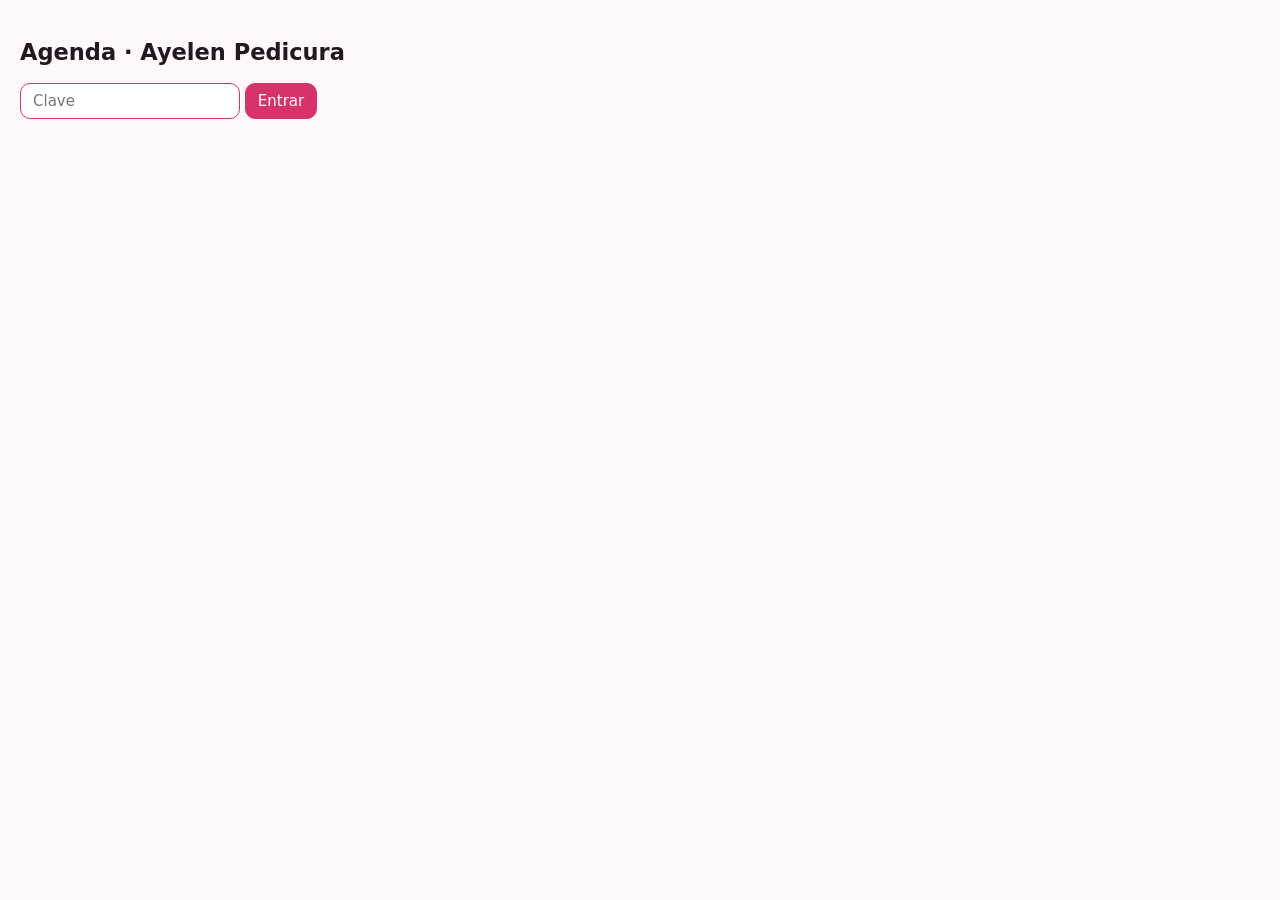
==== public/admin.html @ c745cee4 "Add files via upload" ====
<!DOCTYPE html><html lang="es"><head><meta charset="utf-8"><meta name="viewport" content="width=device-width,initial-scale=1"><meta name="robots" content="noindex"><title>Admin – Ayelen Pedicura</title>
<style>body{font:15px system-ui;margin:0;padding:20px;background:#fff8fa;color:#241820}table{border-collapse:collapse;width:100%;font-size:13px}td,th{padding:8px;border-bottom:1px solid #f1d9e2;text-align:left;vertical-align:top}button,input{padding:8px 12px;border-radius:10px;border:1px solid #d6336c;font:inherit}button{background:#d6336c;color:#fff;cursor:pointer}.w{overflow-x:auto}</style></head><body>
<h2>Agenda · Ayelen Pedicura</h2><div id="lg"><input id="pw" type="password" placeholder="Clave"> <button id="in">Entrar</button></div><div class="w"><table id="tb"></table></div>
<script>
const $=s=>document.querySelector(s),esc=s=>String(s??'').replace(/[&<>"]/g,c=>({'&':'&amp;','<':'&lt;','>':'&gt;','"':'&quot;'}[c])),f=(u,o)=>fetch(u,{credentials:'same-origin',headers:{'content-type':'application/json'},...o});
const hm=m=>String(m/60|0).padStart(2,'0')+':'+String(m%60).padStart(2,'0'),$$=n=>'$'+n.toLocaleString('es-AR');
async function load(){const r=await f('/api/admin/bookings');if(!r.ok){$('#lg').hidden=false;return}$('#lg').hidden=true;const l=await r.json();
$('#tb').innerHTML='<tr><th>Fecha</th><th>Cliente</th><th>Servicios</th><th>Seña</th><th>Estado</th><th></th></tr>'+l.map(b=>`<tr><td>${b.date}<br>${hm(b.start_min)}</td><td>${esc(b.name)}<br><a href="https://wa.me/${esc(b.phone.replace(/\D/g,''))}">${esc(b.phone)}</a></td><td>${esc(b.services)}<br>${$$(b.total)}</td><td>${$$(b.deposit)}<br>${b.pay_method==='mp'?'Mercado Pago':'Transferencia'}</td><td>${esc(b.status)}</td><td>${['Cancelado','Vencido'].includes(b.status)?'':`<button data-a="confirm" data-i="${b.id}">Confirmar pago</button> <button data-a="cancel" data-i="${b.id}">Cancelar</button>`}</td></tr>`).join('')}
$('#in').onclick=async()=>{const r=await f('/api/admin/login',{method:'POST',body:JSON.stringify({password:$('#pw').value})});r.ok?load():alert('Clave incorrecta')};
$('#tb').onclick=async e=>{const a=e.target.dataset.a;if(a&&confirm('¿Seguro?')){await f(`/api/admin/bookings/${e.target.dataset.i}/${a}`,{method:'POST'});load()}};load();
</script></body></html>
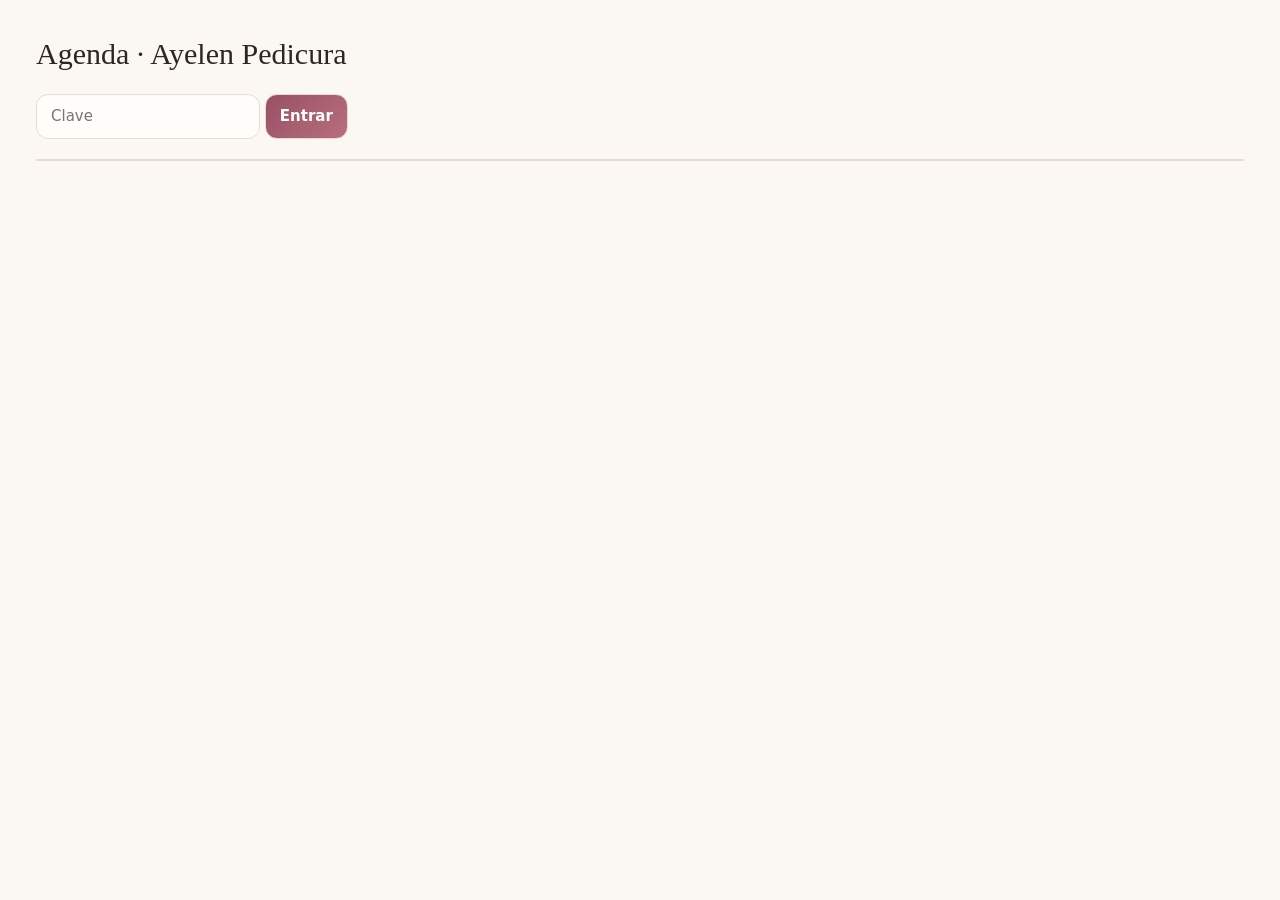
==== commit 32d46984: "Add featured antifungal booking option Co-authored-by: Copilot <223556219+Copilot@users.noreply.gith" ====
--- a/public/admin.html
+++ b/public/admin.html
@@ -1,5 +1,23 @@
 <!DOCTYPE html><html lang="es"><head><meta charset="utf-8"><meta name="viewport" content="width=device-width,initial-scale=1"><meta name="robots" content="noindex"><title>Admin – Ayelen Pedicura</title>
-<style>body{font:15px system-ui;margin:0;padding:20px;background:#fff8fa;color:#241820}table{border-collapse:collapse;width:100%;font-size:13px}td,th{padding:8px;border-bottom:1px solid #f1d9e2;text-align:left;vertical-align:top}button,input{padding:8px 12px;border-radius:10px;border:1px solid #d6336c;font:inherit}button{background:#d6336c;color:#fff;cursor:pointer}.w{overflow-x:auto}</style></head><body>
+<style>
+*{box-sizing:border-box}
+body{font:15px/1.55 Inter,system-ui,sans-serif;margin:0;padding:clamp(16px,4vw,36px);background:#fbf7f3;color:#302521}
+h2{font:500 30px/1.2 'Playfair Display',Georgia,serif;color:#302521;margin:0 0 22px}
+input,button{padding:10px 14px;border-radius:12px;border:1px solid #e9d9d2;font:inherit}
+input{background:#fffdfa;color:#302521}
+button{background:linear-gradient(135deg,#985064,#b86e7c);color:#fff;font-weight:600;cursor:pointer;transition:transform .2s,box-shadow .2s}
+button:hover{transform:translateY(-1px);box-shadow:0 6px 16px -8px #985064a6}
+input:focus{outline:none;border-color:#a95569;box-shadow:0 0 0 3px #a955691c}
+#lg{margin-bottom:20px}
+.w{overflow-x:auto;background:#fffdfa;border:1px solid #e9d9d2;border-radius:18px;box-shadow:0 16px 38px -30px #60453c70}
+table{border-collapse:collapse;width:100%;font-size:13px}
+td,th{padding:12px;border-bottom:1px solid #eee3de;text-align:left;vertical-align:top}
+th{font-size:12px;text-transform:uppercase;letter-spacing:.06em;color:#81716b;background:#faf5f1}
+tr:last-child td{border-bottom:0}
+a{color:#985064}
+:focus-visible{outline:3px solid #bb7880;outline-offset:3px}
+@media(max-width:600px){td,th{padding:10px 8px}#lg input{max-width:60%}}
+</style></head><body>
 <h2>Agenda · Ayelen Pedicura</h2><div id="lg"><input id="pw" type="password" placeholder="Clave"> <button id="in">Entrar</button></div><div class="w"><table id="tb"></table></div>
 <script>
 const $=s=>document.querySelector(s),esc=s=>String(s??'').replace(/[&<>"]/g,c=>({'&':'&amp;','<':'&lt;','>':'&gt;','"':'&quot;'}[c])),f=(u,o)=>fetch(u,{credentials:'same-origin',headers:{'content-type':'application/json'},...o});
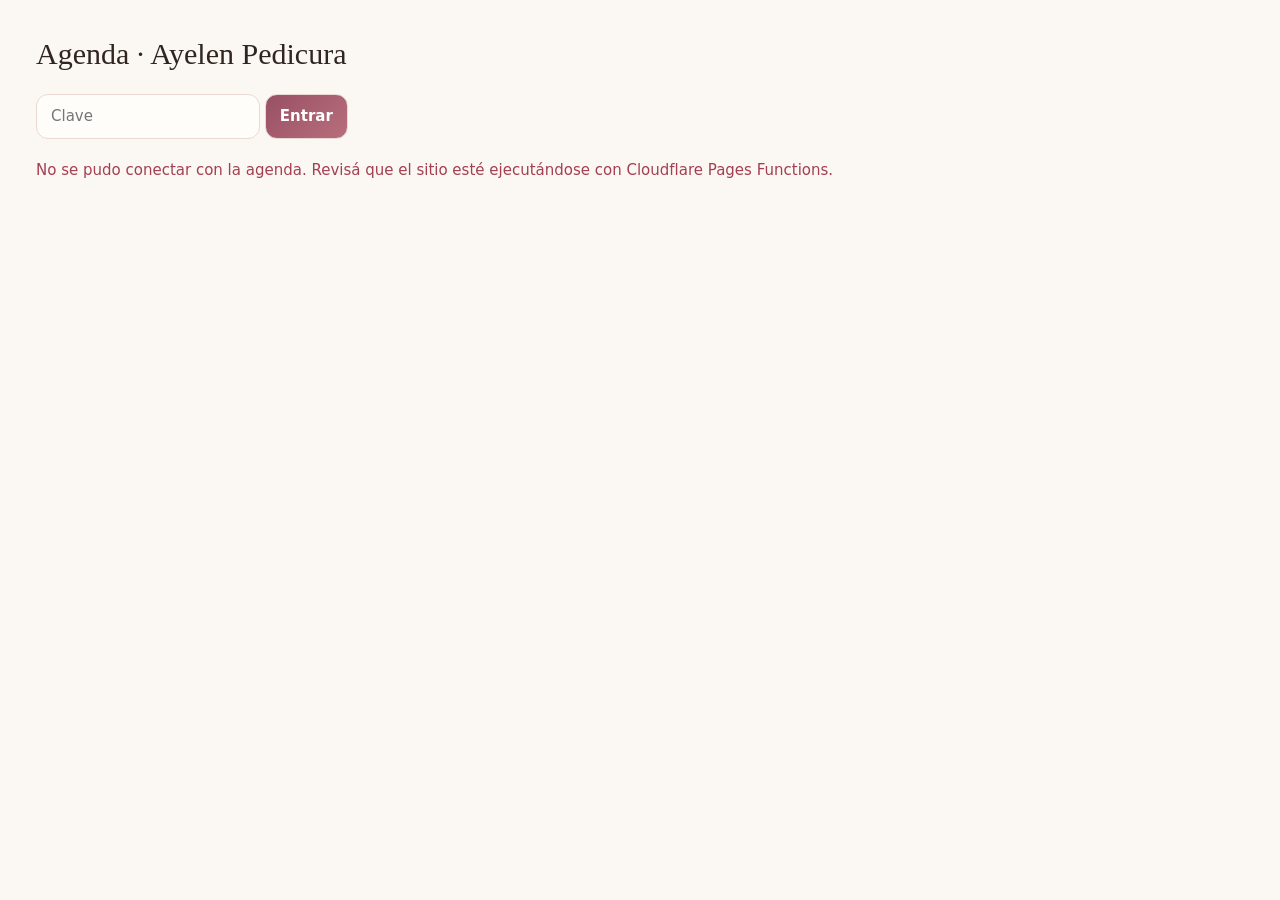
==== commit 6cf506f9: "feat: add manual appointment management Co-authored-by: Copilot <223556219+Copilot@users.noreply.git" ====
--- a/public/admin.html
+++ b/public/admin.html
@@ -15,15 +15,122 @@
 th{font-size:12px;text-transform:uppercase;letter-spacing:.06em;color:#81716b;background:#faf5f1}
 tr:last-child td{border-bottom:0}
 a{color:#985064}
+#agenda[hidden],#editor[hidden],#treatment-qty-row[hidden]{display:none}
+#admin-status{min-height:1.6em;margin-bottom:12px;color:#81716b}
+#editor{margin:0 0 24px;padding:20px;background:#fffdfa;border:1px solid #e9d9d2;border-radius:18px}
+#editor h3{margin:0 0 6px;font:500 22px/1.3 'Playfair Display',Georgia,serif}
+#editor p{margin:0 0 16px;color:#81716b;font-size:13px}
+#appointment-form{display:grid;gap:14px}
+.form-grid{display:grid;grid-template-columns:repeat(auto-fit,minmax(190px,1fr));gap:12px}
+.field{display:grid;gap:5px;font-weight:600;font-size:13px}
+.field input,.field textarea{width:100%;min-width:0}
+#service-options{display:grid;grid-template-columns:repeat(auto-fit,minmax(220px,1fr));gap:8px}
+.service-option{display:flex;align-items:flex-start;gap:9px;padding:10px;border:1px solid #e9d9d2;border-radius:12px;background:#fff}
+.service-option input{width:auto;margin:3px 0 0;accent-color:#985064}
+.service-option span{display:grid}
+.service-option small{color:#81716b;font-weight:400}
+#service-field{margin:0;padding:12px;border:1px solid #e9d9d2;border-radius:12px}
+#service-field legend{padding:0 5px;font-weight:600}
+#form-status{min-height:1.5em;margin:0;color:#81505b}
+#form-status.error,#admin-status.error{color:#a43f52}
+#form-actions{display:flex;flex-wrap:wrap;gap:8px}
+#cancel-edit{background:#fff;color:#985064}
+button:disabled{opacity:.55;cursor:wait;transform:none}
 :focus-visible{outline:3px solid #bb7880;outline-offset:3px}
 @media(max-width:600px){td,th{padding:10px 8px}#lg input{max-width:60%}}
 </style></head><body>
-<h2>Agenda · Ayelen Pedicura</h2><div id="lg"><input id="pw" type="password" placeholder="Clave"> <button id="in">Entrar</button></div><div class="w"><table id="tb"></table></div>
+<h2>Agenda · Ayelen Pedicura</h2>
+<div id="lg"><input id="pw" type="password" placeholder="Clave" autocomplete="current-password"> <button id="in" type="button">Entrar</button></div>
+<div id="admin-status" role="status" aria-live="polite"></div>
+<main id="agenda" hidden>
+  <section id="editor">
+    <h3 id="editor-title">Agregar turno manual</h3>
+    <p>Los turnos manuales quedan pendientes de validación, bloquean el horario y no envían un link de pago.</p>
+    <form id="appointment-form">
+      <div class="form-grid">
+        <label class="field">Nombre y apellido<input id="ap-name" required minlength="3" maxlength="80"></label>
+        <label class="field">Teléfono<input id="ap-phone" type="tel" required maxlength="30"></label>
+        <label class="field">Correo (opcional)<input id="ap-email" type="email" maxlength="100"></label>
+        <label class="field">Fecha<input id="ap-date" type="date" required></label>
+        <label class="field">Hora<input id="ap-time" type="time" step="1800" required></label>
+      </div>
+      <fieldset id="service-field"><legend>Servicios</legend><div id="service-options"></div></fieldset>
+      <label class="field" id="treatment-qty-row" hidden>Cantidad de dedos<input id="treatment-qty" type="number" min="1" max="10" value="1"></label>
+      <label class="field">Observaciones (opcional)<textarea id="ap-notes" rows="2" maxlength="300"></textarea></label>
+      <p id="form-status" role="status" aria-live="polite"></p>
+      <div id="form-actions"><button id="save-appointment" type="submit">Guardar turno</button><button id="cancel-edit" type="button" hidden>Cancelar edición</button></div>
+    </form>
+  </section>
+  <div class="w"><table id="tb"></table></div>
+</main>
 <script>
-const $=s=>document.querySelector(s),esc=s=>String(s??'').replace(/[&<>"]/g,c=>({'&':'&amp;','<':'&lt;','>':'&gt;','"':'&quot;'}[c])),f=(u,o)=>fetch(u,{credentials:'same-origin',headers:{'content-type':'application/json'},...o});
-const hm=m=>String(m/60|0).padStart(2,'0')+':'+String(m%60).padStart(2,'0'),$$=n=>'$'+n.toLocaleString('es-AR');
-async function load(){const r=await f('/api/admin/bookings');if(!r.ok){$('#lg').hidden=false;return}$('#lg').hidden=true;const l=await r.json();
-$('#tb').innerHTML='<tr><th>Fecha</th><th>Cliente</th><th>Servicios</th><th>Seña</th><th>Estado</th><th></th></tr>'+l.map(b=>`<tr><td>${b.date}<br>${hm(b.start_min)}</td><td>${esc(b.name)}<br><a href="https://wa.me/${esc(b.phone.replace(/\D/g,''))}">${esc(b.phone)}</a></td><td>${esc(b.services)}<br>${$$(b.total)}</td><td>${$$(b.deposit)}<br>${b.pay_method==='mp'?'Mercado Pago':'Transferencia'}</td><td>${esc(b.status)}</td><td>${['Cancelado','Vencido'].includes(b.status)?'':`<button data-a="confirm" data-i="${b.id}">Confirmar pago</button> <button data-a="cancel" data-i="${b.id}">Cancelar</button>`}</td></tr>`).join('')}
-$('#in').onclick=async()=>{const r=await f('/api/admin/login',{method:'POST',body:JSON.stringify({password:$('#pw').value})});r.ok?load():alert('Clave incorrecta')};
-$('#tb').onclick=async e=>{const a=e.target.dataset.a;if(a&&confirm('¿Seguro?')){await f(`/api/admin/bookings/${e.target.dataset.i}/${a}`,{method:'POST'});load()}};load();
+const $=s=>document.querySelector(s),$$=s=>[...document.querySelectorAll(s)],esc=s=>String(s??'').replace(/[&<>"]/g,c=>({'&':'&amp;','<':'&lt;','>':'&gt;','"':'&quot;'}[c])),f=(u,o)=>fetch(u,{credentials:'same-origin',headers:{'content-type':'application/json'},...o});
+const hm=m=>String(m/60|0).padStart(2,'0')+':'+String(m%60).padStart(2,'0'),money=n=>'$'+Number(n||0).toLocaleString('es-AR');
+let bookings=[],services=[],editingId=null;
+function setStatus(element,message,error=false){element.textContent=message;element.classList.toggle('error',error)}
+function renderServices(selected=[]){
+ const chosen=new Set(selected);
+ $('#service-options').innerHTML=services.map(s=>`<label class="service-option"><input type="checkbox" name="serviceIds" value="${esc(s.id)}" ${chosen.has(s.id)?'checked':''}><span><b>${esc(s.name)}</b><small>${esc(s.category)} · ${money(s.price)} · ${s.minutes} min</small></span></label>`).join('')||'<span>No hay servicios activos.</span>';
+ $('#service-options').onchange=()=>{$('#treatment-qty-row').hidden=!checkedServiceIds().includes('p5')};
+ $('#treatment-qty-row').hidden=!chosen.has('p5')
+}
+function checkedServiceIds(){return $$('input[name="serviceIds"]:checked').map(input=>input.value)}
+function renderBookings(){
+ $('#tb').innerHTML='<tr><th>Fecha y hora</th><th>Cliente</th><th>Servicios</th><th>Seña</th><th>Saldo / crédito</th><th>Estado</th><th>Acciones</th></tr>'+bookings.map(b=>{
+  const balance=Number(b.balance||0),balanceText=balance<0?`Crédito ${money(-balance)}`:`Saldo ${money(balance)}`,method=b.pay_method==='mp'?'Mercado Pago':b.pay_method==='manual'?'Carga manual':'Transferencia',actions=['Cancelado','Vencido'].includes(b.status)?'':`<button data-a="edit" data-i="${esc(b.id)}">Editar</button> ${['Pendiente de pago','Pendiente de validación'].includes(b.status)?`<button data-a="confirm" data-i="${esc(b.id)}">Confirmar pago</button> `:''}<button data-a="cancel" data-i="${esc(b.id)}">Cancelar</button>`;
+  return `<tr><td>${esc(b.date)}<br>${hm(b.start_min)}</td><td>${esc(b.name)}<br><a href="https://wa.me/${esc(String(b.phone).replace(/\D/g,''))}">${esc(b.phone)}</a></td><td>${esc(b.services)}<br>Total ${money(b.total)}</td><td>${money(b.deposit)}<br>${method}</td><td>${balanceText}</td><td>${esc(b.status)}</td><td>${actions}</td></tr>`
+ }).join('')
+}
+function setFormStatus(message,error=false){setStatus($('#form-status'),message,error)}
+function resetEditor(){
+ editingId=null;$('#appointment-form').reset();$('#editor-title').textContent='Agregar turno manual';$('#save-appointment').textContent='Guardar turno';$('#cancel-edit').hidden=true;$('#treatment-qty-row').hidden=true;setFormStatus('');renderServices()
+}
+function editBooking(id){
+ const booking=bookings.find(b=>b.id===id);if(!booking)return;
+ editingId=id;$('#editor-title').textContent='Editar turno';$('#save-appointment').textContent='Guardar cambios';$('#cancel-edit').hidden=false;
+ $('#ap-name').value=booking.name;$('#ap-phone').value=booking.phone;$('#ap-email').value=booking.email||'';$('#ap-date').value=booking.date;$('#ap-time').value=hm(booking.start_min);$('#ap-notes').value=booking.notes||'';
+ renderServices(booking.serviceIds||[]);$('#treatment-qty').value=booking.treatmentQuantity||1;
+ setFormStatus(booking.serviceIds?.length?'':'No pude reconocer los servicios guardados; elegí los servicios para continuar.',!booking.serviceIds?.length);
+ $('#editor').scrollIntoView({behavior:'smooth',block:'start'})
+}
+async function load(successMessage=''){
+ setStatus($('#admin-status'),'Cargando agenda…');
+ try{
+  const[bookingResponse,serviceResponse]=await Promise.all([f('/api/admin/bookings'),f('/api/admin/services')]);
+  if(bookingResponse.status===401||serviceResponse.status===401){$('#lg').hidden=false;$('#agenda').hidden=true;setStatus($('#admin-status'),'Ingresá con tu clave de administrador.');return}
+  if(!bookingResponse.ok||!serviceResponse.ok)throw new Error('No se pudo cargar la agenda o los servicios.');
+  bookings=await bookingResponse.json();services=await serviceResponse.json();
+  if(!Array.isArray(bookings)||!Array.isArray(services))throw new Error('La respuesta del servidor no es válida.');
+  $('#lg').hidden=true;$('#agenda').hidden=false;
+  if(!editingId)renderServices();
+  renderBookings();setStatus($('#admin-status'),successMessage)
+ }catch(error){$('#lg').hidden=false;$('#agenda').hidden=true;setStatus($('#admin-status'),'No se pudo conectar con la agenda. Revisá que el sitio esté ejecutándose con Cloudflare Pages Functions.',true)}
+}
+$('#in').onclick=async()=>{
+ try{const response=await f('/api/admin/login',{method:'POST',body:JSON.stringify({password:$('#pw').value})}),result=await response.json();if(!response.ok){setStatus($('#admin-status'),result.error||'No se pudo iniciar sesión.',true);return}setStatus($('#admin-status'),'');await load()}
+ catch(error){setStatus($('#admin-status'),'No se pudo conectar con el panel. Revisá la conexión e intentá nuevamente.',true)}
+};
+$('#appointment-form').onsubmit=async event=>{
+ event.preventDefault();
+ const serviceIds=checkedServiceIds(),payload={name:$('#ap-name').value.trim(),phone:$('#ap-phone').value.trim(),email:$('#ap-email').value.trim(),date:$('#ap-date').value,time:$('#ap-time').value,notes:$('#ap-notes').value.trim(),serviceIds,treatmentQuantity:Number($('#treatment-qty').value)};
+ if(!serviceIds.length){setFormStatus('Elegí al menos un servicio.',true);return}
+ const button=$('#save-appointment');button.disabled=true;setFormStatus(editingId?'Guardando cambios…':'Guardando turno…');
+ try{
+  const response=await f(editingId?`/api/admin/bookings/${encodeURIComponent(editingId)}/edit`:'/api/admin/bookings',{method:'POST',body:JSON.stringify(payload)}),result=await response.json();
+  if(!response.ok)throw new Error(result.error||'No se pudo guardar el turno.');
+  const successMessage=editingId?'Turno actualizado.':'Turno guardado.';resetEditor();await load(successMessage)
+ }catch(error){setFormStatus(error.message||'No se pudo guardar el turno. Revisá los datos e intentá nuevamente.',true)}
+ finally{button.disabled=false}
+};
+$('#cancel-edit').onclick=resetEditor;
+$('#tb').onclick=async event=>{
+ const button=event.target.closest('button[data-a]');if(!button)return;
+ const action=button.dataset.a,id=button.dataset.i;
+ if(action==='edit'){editBooking(id);return}
+ if(!confirm(action==='cancel'?'¿Cancelar este turno?':'¿Confirmar que el pago fue recibido?'))return;
+ try{const response=await f(`/api/admin/bookings/${encodeURIComponent(id)}/${action}`,{method:'POST'}),result=await response.json();if(!response.ok)throw new Error(result.error||'No se pudo actualizar el turno.');await load(action==='cancel'?'Turno cancelado.':'Pago confirmado.')}
+ catch(error){setStatus($('#admin-status'),error.message||'No se pudo actualizar el turno.',true)}
+};
+$('#pw').onkeydown=event=>{if(event.key==='Enter')$('#in').click()};
+load();
 </script></body></html>
